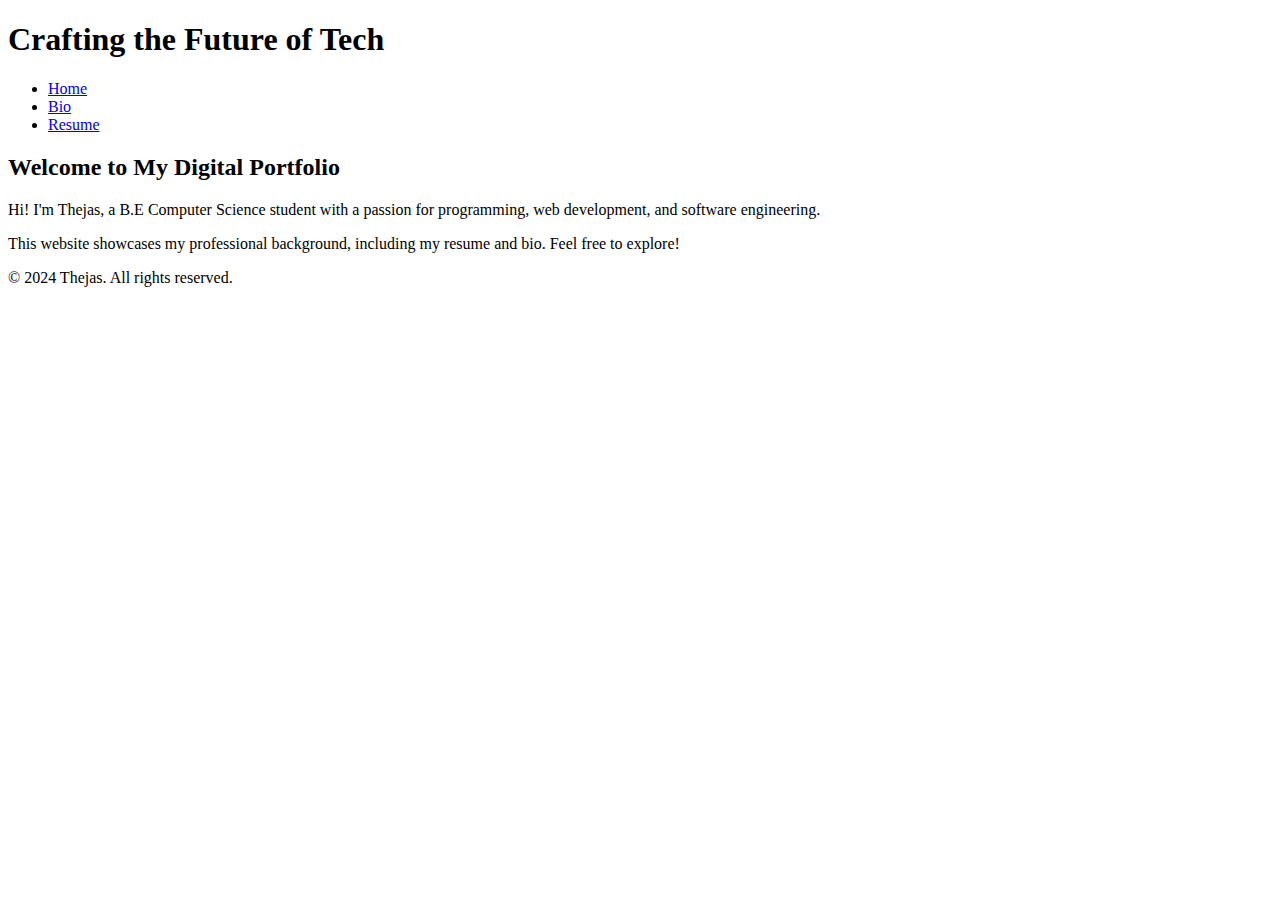
==== index.html @ 83fe9d61 "Add files via upload" ====
<!DOCTYPE html>
<html lang="en">
<head>
    <meta charset="UTF-8">
    <meta name="viewport" content="width=device-width, initial-scale=1.0">
    <title>Home - Thejas </title>
    <link rel="stylesheet" href="style.css">
</head>
<body>
    <header>
        <h1>Crafting the Future of Tech</h1>
    </header>
        <nav>
            <ul>
                <li><a href="index.html">Home</a></li>
                <li><a href="bio.html">Bio</a></li>
                <li><a href="resume.html">Resume</a></li>
            </ul>
        </nav>
    <section class="home">
        <h2>Welcome to My Digital Portfolio</h2>
        <p>Hi! I'm Thejas, a B.E Computer Science student with a passion for programming, web development, and software engineering.</p>
        <p>This website showcases my professional background, including my resume and bio. Feel free to explore!</p>
    </section>
</main>
<footer>
    <p>&copy; 2024 Thejas. All rights reserved.</p>
</footer>
<script>
    document.addEventListener('DOMContentLoaded', () => {
        alert("Welcome to the Home page!");
    });
</script>
</body>
</html>
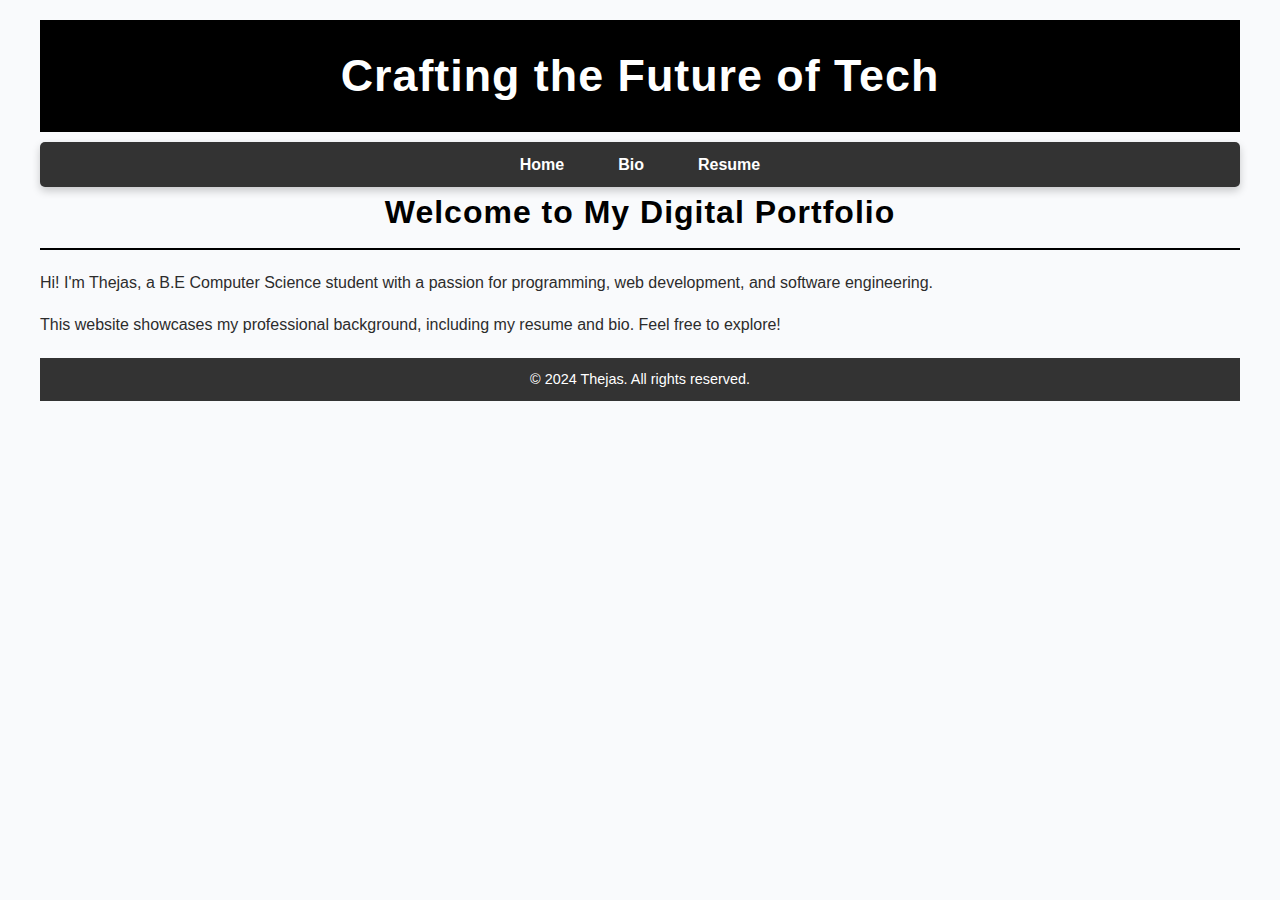
==== commit 5716b037: "Add files via upload" ====
--- a/index.html
+++ b/index.html
@@ -13,7 +13,7 @@
         <nav>
             <ul>
                 <li><a href="index.html">Home</a></li>
-                <li><a href="bio.html">Bio</a></li>
+                <li><a href="jbio.html">Bio</a></li>
                 <li><a href="resume.html">Resume</a></li>
             </ul>
         </nav>
--- a/style.css
+++ b/style.css
@@ -0,0 +1,172 @@
+
+body {
+    font-family: Arial, sans-serif;
+    line-height: 1.6;
+    color: #2c2c2c;
+    max-width: 1200px;
+    margin: 0 auto;
+    padding: 20px;
+    background-color: #f9fafc;
+}
+
+
+header {
+    background-color: #000000;
+    color: #ffffff;
+    padding: 20px;
+    text-align: center;
+    transition: background-color 0.3s;
+}
+
+header h1 {
+    margin: 0;
+    font-size: 2.8em;
+    letter-spacing: 1px;
+}
+
+header:hover {
+    background-color: #1a1a1a;
+}
+
+
+nav {
+    background-color: #333;
+    color: #fff;
+    padding: 10px;
+    margin-top: 10px;
+    border-radius: 5px;
+    box-shadow: 0 4px 8px rgba(0, 0, 0, 0.2);
+}
+
+nav ul {
+    list-style-type: none;
+    padding: 0;
+    margin: 0;
+    display: flex;
+    justify-content: center;
+}
+
+nav ul li {
+    margin: 0 15px;
+}
+
+nav ul li a {
+    color: #fff;
+    text-decoration: none;
+    font-weight: bold;
+    padding: 8px 12px;
+    border-radius: 4px;
+    transition: background-color 0.3s, color 0.3s;
+}
+
+nav ul li a:hover {
+    background-color: #555;
+    color: #ffcc00;
+}
+
+
+main {
+    display: flex;
+    margin-top: 20px;
+    gap: 20px;
+}
+
+
+section {
+    flex: 2;
+}
+
+article {
+    background-color: #ffffff;
+    padding: 20px;
+    margin-bottom: 20px;
+    border-radius: 8px;
+    box-shadow: 0 4px 8px rgba(0, 0, 0, 0.1);
+    transition: box-shadow 0.3s;
+}
+
+article:hover {
+    box-shadow: 0 8px 16px rgba(0, 0, 0, 0.2);
+}
+
+article h2 {
+    color: #333;
+    font-size: 1.6em;
+    transition: color 0.3s;
+}
+
+article h2:hover {
+    color: #1e90ff;
+}
+
+h2 {
+    color: #000000;
+    font-size: 2em;
+    font-weight: bold;
+    border-bottom: 2px solid #000000;
+    padding-bottom: 10px;
+    margin-top: 0;
+    margin-bottom: 20px;
+    text-align: center;
+    letter-spacing: 1px;
+    transition: color 0.4s, border-color 0.4s;
+}
+
+h2:hover {
+    color: #52b6bb;
+    border-color: #ff5733;
+}
+
+
+aside {
+    flex: 1;
+    background-color: #eef2f6;
+    padding: 20px;
+    border-radius: 8px;
+    box-shadow: 0 4px 8px rgba(0, 0, 0, 0.1);
+    transition: background-color 0.3s;
+}
+
+aside:hover {
+    background-color: #d9e3ed;
+}
+
+
+footer {
+    background-color: #333;
+    color: #fff;
+    text-align: center;
+    padding: 10px;
+    margin-top: 20px;
+    font-size: 0.9em;
+    transition: background-color 0.3s;
+}
+
+footer:hover {
+    background-color: #444;
+}
+
+footer p {
+    margin: 0;
+    transition: color 0.3s;
+}
+
+footer p:hover {
+    color: #ffcc00;
+}
+
+button {
+    background-color: #1e90ff;
+    color: #fff;
+    border: none;
+    padding: 10px 15px;
+    font-size: 1em;
+    border-radius: 4px;
+    cursor: pointer;
+    transition: background-color 0.3s, box-shadow 0.3s;
+}
+
+button:hover {
+    background-color: #3b82e0;
+    box-shadow: 0 4px 8px rgba(0, 0, 0, 0.2);
+}
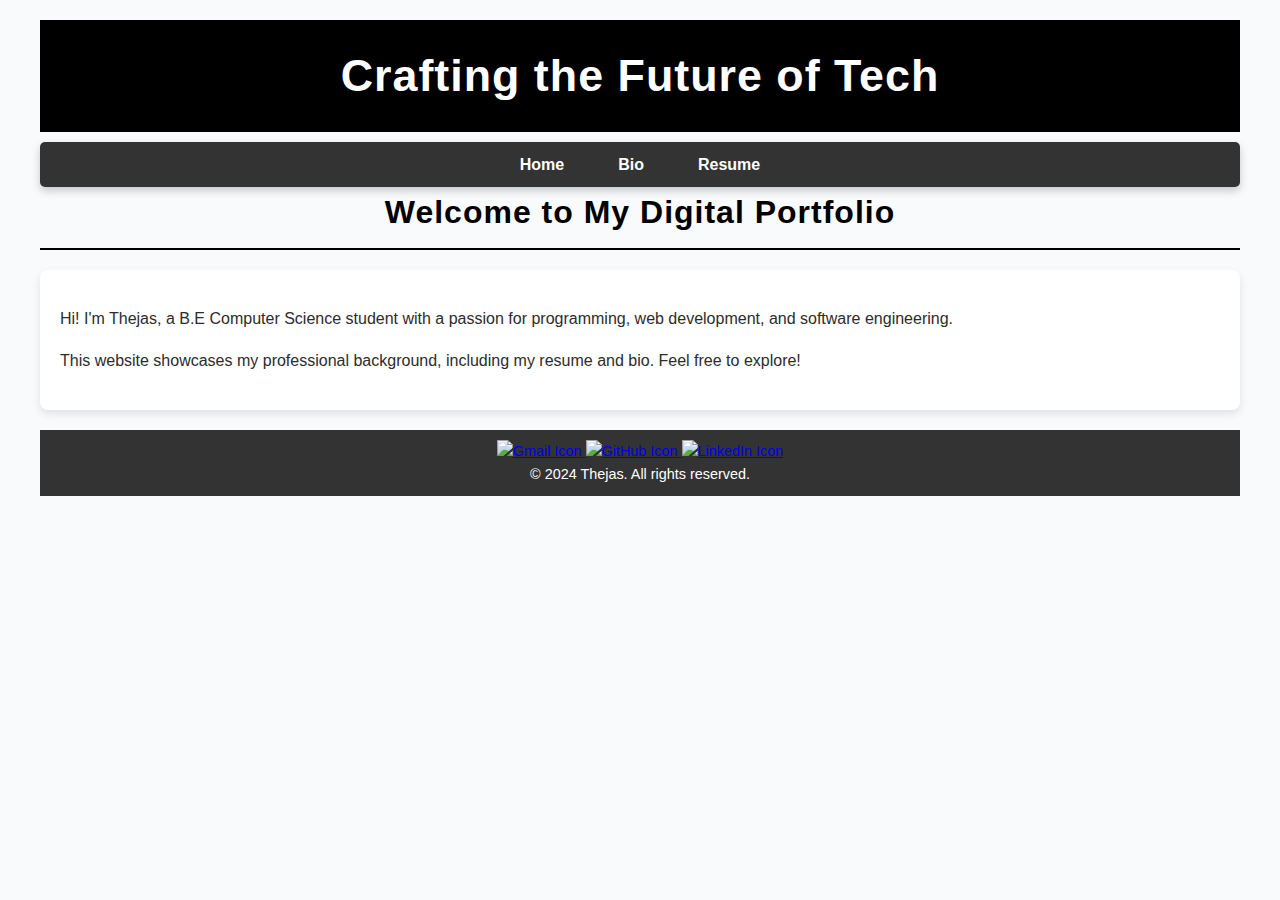
==== commit 62d601f5: "Add files via upload" ====
--- a/index.html
+++ b/index.html
@@ -13,24 +13,34 @@
         <nav>
             <ul>
                 <li><a href="index.html">Home</a></li>
-                <li><a href="jbio.html">Bio</a></li>
+                <li><a href="mybio.html">Bio</a></li>
                 <li><a href="resume.html">Resume</a></li>
             </ul>
         </nav>
     <section class="home">
         <h2>Welcome to My Digital Portfolio</h2>
+        <article>
         <p>Hi! I'm Thejas, a B.E Computer Science student with a passion for programming, web development, and software engineering.</p>
         <p>This website showcases my professional background, including my resume and bio. Feel free to explore!</p>
+    </article>
     </section>
 </main>
 <footer>
+    
+    <div class="social-links">
+        <a href="mailto:thejasshetty465@gmail.com" target="_blank" title="Email">
+            <img src="https://encrypted-tbn0.gstatic.com/images?q=tbn:ANd9GcRM_jcB6Zzxj3_HCIZTmawh-W0yqyWmN4TIbQ&s" alt="Gmail Icon">
+        </a>
+        <a href="https://github.com/tobirama08" target="_blank" title="GitHub">
+            <img src="https://encrypted-tbn0.gstatic.com/images?q=tbn:ANd9GcSmrGmeBv3SOLSKz6OlTVlVYkfH9_W3BBgdrA&s" alt="GitHub Icon">
+        </a>
+        <a href="https://linkedin.com/in/thejas-shetty-66425b258" target="_blank" title="LinkedIn">
+            <img src="https://encrypted-tbn0.gstatic.com/images?q=tbn:ANd9GcTpb3AULGzEX8T0fb_Jae0LqKf9Z809phxo2w&s" alt="LinkedIn Icon">
+        </a>
+    </div>
     <p>&copy; 2024 Thejas. All rights reserved.</p>
 </footer>
-<script>
-    document.addEventListener('DOMContentLoaded', () => {
-        alert("Welcome to the Home page!");
-    });
-</script>
+<script src="script.js"></script>
 </body>
 </html>
 
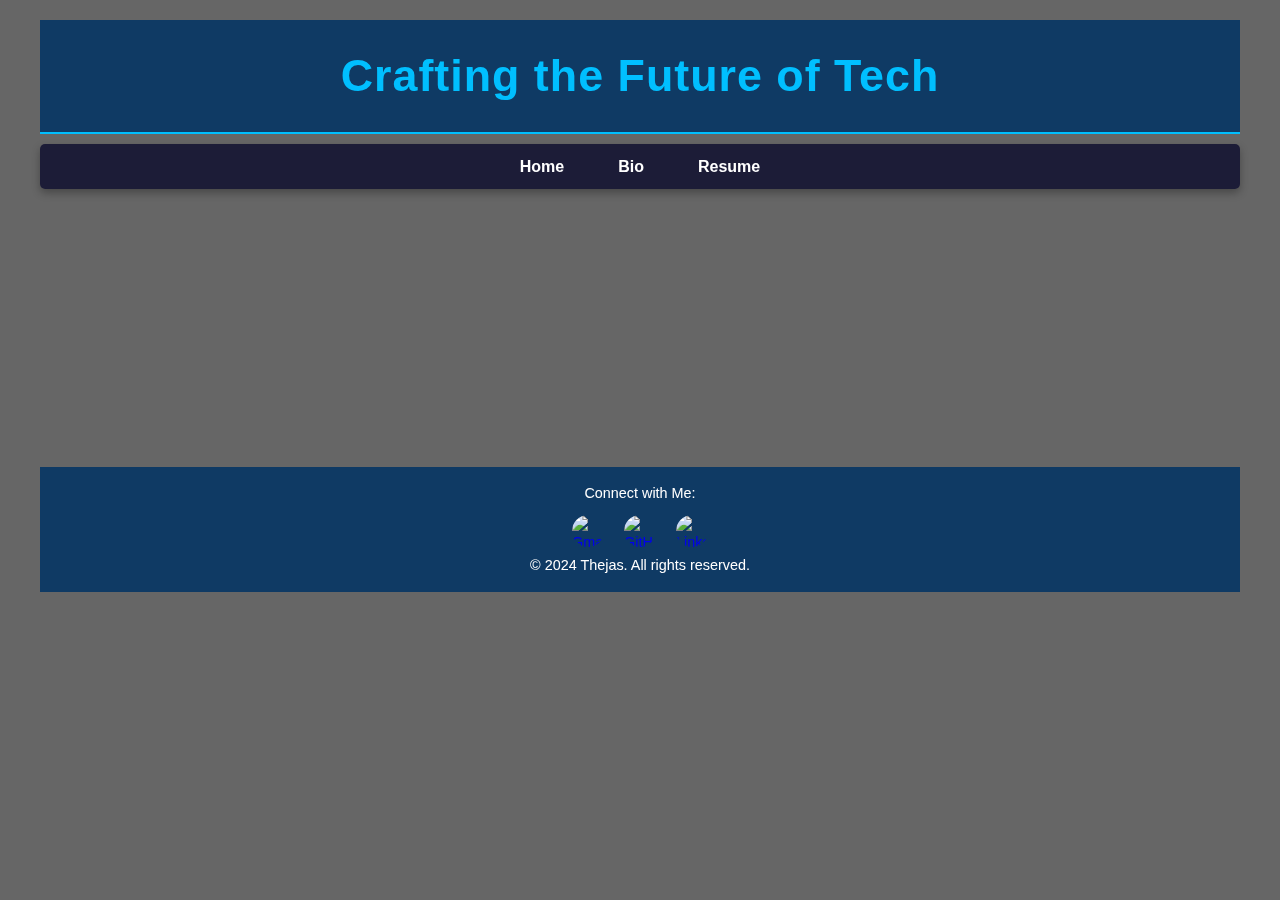
==== commit c196038b: "Add files via upload" ====
--- a/index.html
+++ b/index.html
@@ -17,6 +17,7 @@
                 <li><a href="resume.html">Resume</a></li>
             </ul>
         </nav>
+        <main class="fade-in" >
     <section class="home">
         <h2>Welcome to My Digital Portfolio</h2>
         <article>
@@ -26,7 +27,7 @@
     </section>
 </main>
 <footer>
-    
+    <p class="connect">Connect with Me:</p>
     <div class="social-links">
         <a href="mailto:thejasshetty465@gmail.com" target="_blank" title="Email">
             <img src="https://encrypted-tbn0.gstatic.com/images?q=tbn:ANd9GcRM_jcB6Zzxj3_HCIZTmawh-W0yqyWmN4TIbQ&s" alt="Gmail Icon">
--- a/style.css
+++ b/style.css
@@ -1,20 +1,44 @@
-
 body {
     font-family: Arial, sans-serif;
     line-height: 1.6;
-    color: #2c2c2c;
+    color: #ffffff;
     max-width: 1200px;
     margin: 0 auto;
     padding: 20px;
-    background-color: #f9fafc;
-}
-
+    background: url('https://png.pngtree.com/thumb_back/fh260/background/20231002/pngtree-illustration-of-a-3d-render-showcasing-a-concept-of-web-ui-image_13584942.png') no-repeat center center fixed;
+    background-size: cover;
+    position: relative;
+    overflow-x: hidden;
+    transition: background 0.8s;
+}
+
+body::before {
+    content: "";
+    position: fixed;
+    top: 0;
+    left: 0;
+    width: 100%;
+    height: 100%;
+    background-color: rgba(0, 0, 0, 0.6);
+    z-index: -1;
+}
+
+.fade-in {
+    opacity: 0;
+    animation: fadeIn 1s forwards;
+}
+
+@keyframes fadeIn {
+    from { opacity: 0; transform: translateY(20px); }
+    to { opacity: 1; transform: translateY(0); }
+}
 
 header {
-    background-color: #000000;
+    background-color: rgba(0, 50, 100, 0.85);
     color: #ffffff;
     padding: 20px;
     text-align: center;
+    border-bottom: 2px solid #00bfff;
     transition: background-color 0.3s;
 }
 
@@ -22,20 +46,25 @@
     margin: 0;
     font-size: 2.8em;
     letter-spacing: 1px;
+    color: #00bfff;
 }
 
 header:hover {
-    background-color: #1a1a1a;
-}
-
+    background-color: rgba(0, 50, 100, 0.95);
+}
 
 nav {
-    background-color: #333;
+    background-color: rgba(20, 20, 50, 0.9);
     color: #fff;
     padding: 10px;
     margin-top: 10px;
     border-radius: 5px;
-    box-shadow: 0 4px 8px rgba(0, 0, 0, 0.2);
+    box-shadow: 0 4px 8px rgba(0, 0, 0, 0.3);
+    transition: box-shadow 0.3s;
+}
+
+nav:hover {
+    box-shadow: 0 8px 16px rgba(0, 0, 0, 0.5);
 }
 
 nav ul {
@@ -51,7 +80,7 @@
 }
 
 nav ul li a {
-    color: #fff;
+    color: #ffffff;
     text-decoration: none;
     font-weight: bold;
     padding: 8px 12px;
@@ -60,10 +89,9 @@
 }
 
 nav ul li a:hover {
-    background-color: #555;
-    color: #ffcc00;
-}
-
+    background-color: #00bfff;
+    color: #000;
+}
 
 main {
     display: flex;
@@ -71,92 +99,96 @@
     gap: 20px;
 }
 
-
 section {
     flex: 2;
 }
 
 article {
-    background-color: #ffffff;
+    background-color: rgba(255, 255, 255, 0.1);
     padding: 20px;
     margin-bottom: 20px;
     border-radius: 8px;
-    box-shadow: 0 4px 8px rgba(0, 0, 0, 0.1);
-    transition: box-shadow 0.3s;
+    box-shadow: 0 4px 8px rgba(0, 0, 0, 0.2);
+    transition: box-shadow 0.3s, transform 0.3s;
 }
 
 article:hover {
-    box-shadow: 0 8px 16px rgba(0, 0, 0, 0.2);
+    box-shadow: 0 8px 16px rgba(0, 0, 0, 0.3);
+    transform: scale(1.02);
 }
 
 article h2 {
-    color: #333;
+    color: #00bfff;
     font-size: 1.6em;
     transition: color 0.3s;
 }
 
 article h2:hover {
-    color: #1e90ff;
-}
-
-h2 {
-    color: #000000;
-    font-size: 2em;
-    font-weight: bold;
-    border-bottom: 2px solid #000000;
-    padding-bottom: 10px;
-    margin-top: 0;
-    margin-bottom: 20px;
-    text-align: center;
-    letter-spacing: 1px;
-    transition: color 0.4s, border-color 0.4s;
-}
-
-h2:hover {
-    color: #52b6bb;
-    border-color: #ff5733;
-}
-
+    color: #ff5733;
+}
 
 aside {
     flex: 1;
-    background-color: #eef2f6;
+    background-color: rgba(20, 20, 50, 0.9);
     padding: 20px;
     border-radius: 8px;
-    box-shadow: 0 4px 8px rgba(0, 0, 0, 0.1);
+    color: #ffffff;
+    box-shadow: 0 4px 8px rgba(0, 0, 0, 0.2);
     transition: background-color 0.3s;
 }
 
 aside:hover {
-    background-color: #d9e3ed;
-}
-
+    background-color: rgba(30, 30, 60, 0.9);
+}
 
 footer {
-    background-color: #333;
-    color: #fff;
+    background-color: rgba(0, 50, 100, 0.85);
+    color: #ffffff;
     text-align: center;
-    padding: 10px;
+    padding: 15px;
     margin-top: 20px;
     font-size: 0.9em;
     transition: background-color 0.3s;
 }
 
 footer:hover {
-    background-color: #444;
+    background-color: rgba(0, 70, 140, 0.95);
 }
 
 footer p {
     margin: 0;
-    transition: color 0.3s;
-}
-
-footer p:hover {
-    color: #ffcc00;
+}
+
+footer .connect {
+    margin-bottom: 10px; 
+}
+
+footer .social-links {
+    margin-top: 10px;
+}
+
+footer .social-links a {
+    display: inline-block;
+    margin: 0 8px;
+    width: 32px;  
+    height: 32px;  
+    border-radius: 50%;
+    overflow: hidden;
+    transition: transform 0.3s ease, filter 0.3s ease;
+}
+
+footer .social-links img {
+    width: 100%;  
+    height: auto;
+}
+
+footer .social-links a:hover {
+    transform: scale(1.2);  
+    filter: brightness(1.2);
 }
 
 button {
-    background-color: #1e90ff;
+    background-color: #00bfff;
     color: #fff;
     border: none;
     padding: 10px 15px;
@@ -167,6 +199,6 @@
 }
 
 button:hover {
-    background-color: #3b82e0;
-    box-shadow: 0 4px 8px rgba(0, 0, 0, 0.2);
-}
+    background-color: #00a3e0;
+    box-shadow: 0 4px 8px rgba(0, 0, 0, 0.3);
+}
